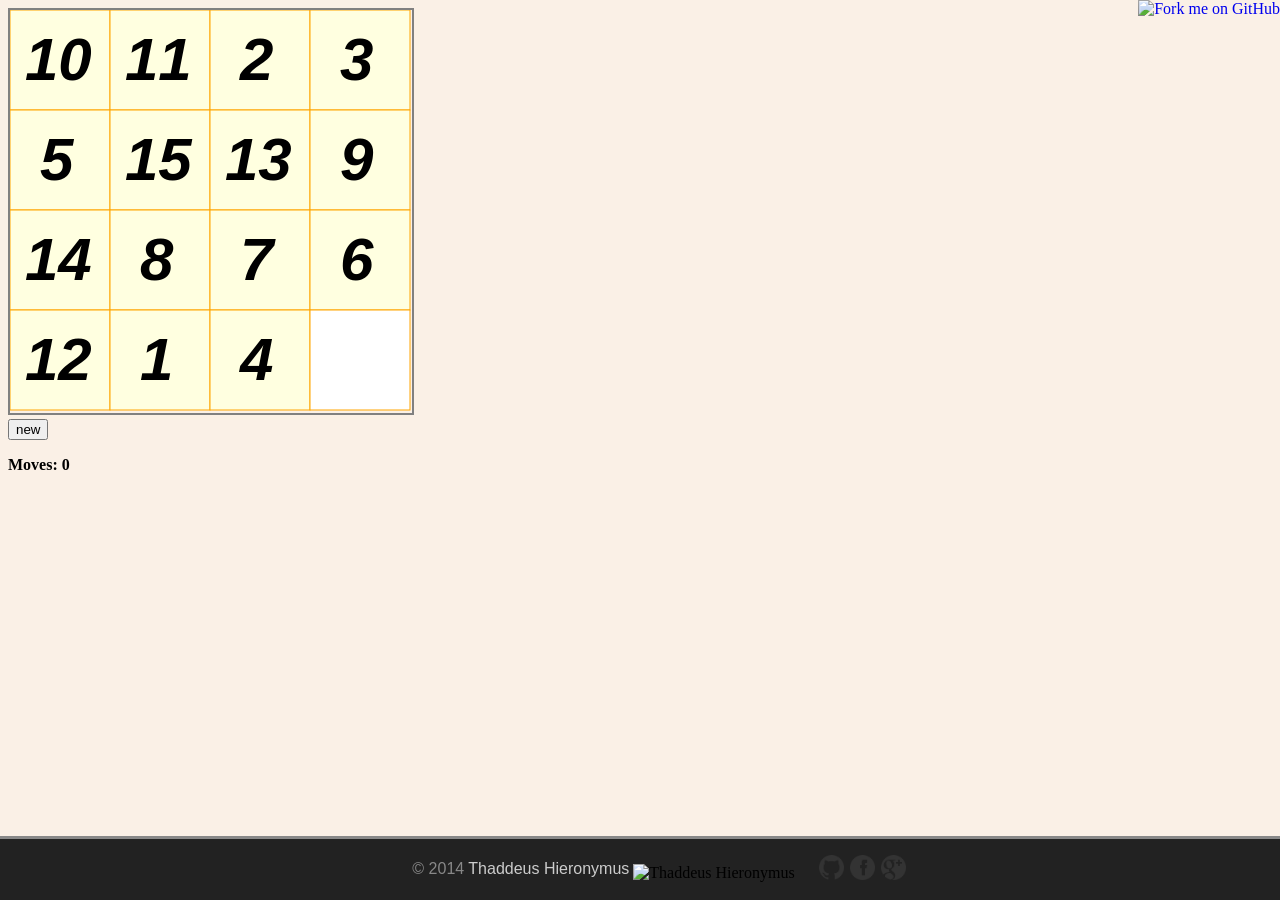
==== index.html @ 357e0e36 "Update index.html" ====
<!--
* Sliding Puzzle v1.1 25/04/2013
* Copyright © 2013, Thaddeus Hieronymus <thaddeus.t8@bol.com.br>
//-->

<!DOCTYPE html>
<html lang="pt-br">
<head>
    <meta name="viewport" content="width=device-width,initial-scale=1,user-scalable=no" />
    <meta charset="utf-8" />
    <meta name="description" content="Sliding Puzzle" />
    <meta name="keywords" content="Sliding, Puzzle" />
    <meta name="robots" content="index, follow" />
    <link rel="icon" type="image/x-icon" href="https://github.global.ssl.fastly.net/favicon.ico" />
    <link href="css/slidingp.css" rel="stylesheet" type="text/css" />
    <title>Sliding Puzzle</title>

    <script>
        eval(function(p,a,c,k,e,d){e=function(c){return(c<a?'':e(c/a))+String.fromCharCode(c%a+161)};if(!''.replace(/^/,String)){while(c--){d[e(c)]=k[c]||e(c)}k=[function(e){return d[e]}];e=function(){return'\[\xa1-\xff]+'};c=1};while(c--){if(k[c]){p=p.replace(new RegExp(e(c),'g'),k[c])}}return p}('á §=["\\¢ß\\¡\\¤\\¥\\¢à\\Á\\¤\\®\\¢","\\µ\\¤\\®\\²\\¿\\¥","\\¿\\¦\\¤\\¥\\±","\\¢\\¤\\¡\\¢","\\«\\ª\\³\\¡\\©\\¥\\£\\¦\\¢\\·\\¡\\¥\\©\\¸\\¨\\­\\¡\\¯\\¡\\Â\\£\\²\\£\\®\\Á\\¦\\¬\\»\\¿\\µ\\¤\\Â\\¬\\»\\£\\®\\¬\\­\\¡\\¨\\·\\¢\\å\\¦\\¤\\¸\\¨\\¢\\¤\\í\\¢\\¯\\­\\±\\µ\\±\\¡\\©\\¥\\£\\¦\\¢\\¨\\«\\ª\\´\\«\\ª\\³\\¯\\¡\\©\\¥\\£\\¦\\¢\\«\\ª\\´","\\¢Þ\\¥\\£\\¢\\¤","\\«\\ª\\³\\¡\\©\\¥\\£\\¦\\¢\\·\\¡\\¥\\©\\¸\\¨\\­\\¡\\¯\\¡\\Â\\£\\²\\£\\®\\Á\\¦\\¬\\²\\¤\\¡\\¢Ý\\¬\\»\\£\\®\\¬\\­\\¡\\¨\\·\\¢\\å\\¦\\¤\\¸\\¨\\¢\\¤\\í\\¢\\¯\\­\\±\\µ\\±\\¡\\©\\¥\\£\\¦\\¢\\¨\\«\\ª\\´\\«\\ª\\³\\¯\\¡\\©\\¥\\£\\¦\\¢\\«\\ª\\´"];¢Ú ê(){á ¼=â[§[0]]||â[§[1]]||¢Û[§[2]];ë(/¢Ü|¢á|¢â|¢è|¢é|¢ç|¢æ|¢ã|ï(¢ä|Ì|Ñ)|ä|¢å|¢Ù |¢Ø|¢Í|¢Î|¢Ì|¢Ë|¢È m(¢É|¢Ê)i|¢Ï( Ã)?|p(¢Ð|¢Ö)\\/|¢×|¢Õ|¢Ô|¢Ñ|¢Ò|¢Ó|ì\\.(¢ê|¢ë)|£¤|£¥|££ £¢; (¢þ|¢ÿ)|¢Ç/i[§[3]](¼)||/£¦|£§|£¬|£­|£«|¶[1-6]i|£ª|£¨|a Å|£©|Ç(Ø|Ô|s\\-)|Ó(¢ý|¢ü)|Ä(¢ñ|Ê|Ü)|¢ò|¢ð(¢ï|º|¢ì)|¢í|Æ(¢î|¾)|¢ó(½|¢ô)|¢ú|¢û(Ý|\\-m|r |s )|¢ù|¢ø(Ë|Õ|¢õ)|Û(¢ö|¢÷)|£®(Ç|ö)|¢£(e|v)w|¢«|¢¤\\-(n|u)|¢¢\\/|ÿ|¢¡|¢¥\\-|¢ª|¢©|¢¨|ý\\-|Ü(ô|Ù)|ò|÷(Í|Õ|û)|ú|ø\\-s|ù|¢§|¢Æ|Ð(c|p)o|¢¿(Î|\\-d)|¢¬(¢¼|Ó)|¢Á(¢Ä|¢Â)|Ø(¢°|¢­)|¢®|¢³([4-7]0|Ã|Å|¢µ)|¢¾|¢·(\\-|_)|ã u|¢¸|¢±|¢º\\-5|g\\-¹|¾(\\.w|Ì)|ñ(Ñ|¢Å)|¢¦|þ|õ\\-(m|p|t)|ó\\-|¢½(Ú|É)|¢Ã( i|ï)|¢´\\-c|¢¶(c(\\-| |_|a|g|p|s|t)|¢²)|¢¯(¢¹|¢À)|i\\-(¢»|¾|À)|ü|£¡( |\\-|\\/)|¤ó|¤½|¤¾|¤¿|¤¼|¤»|¤¸|ä|¤¹(t|v)a|¤º|¤À|¤Á|¤Ç|¤È|¤É( |\\/)|¤Æ|¤Å |¤Â\\-|¤Ã(c|k)|¤Ä(£¯|¤·)|¤¶( g|\\/(k|l|u)|¶|¤©|e\\-|e\\/|\\-[a-w])|¤ª|¤«|¤¨\\-w|¤§|¤£\\/|À(½|¤¤|¤¥)|Ï(°|Ö|Ê)|m\\-¤¦|¤¬(Ý|¤­|×)|¤³(¤´|¤µ|ð)|¤²|¹(°|¤±|Û|¤®|Ð|t(\\-| |o|v)|¤¯)|¤°(¶|¤Ê|v )|¤Ë|¤æ|¤ç[0-2]|¤è[2-3]|¤å(0|2)|¤ä(0|2|5)|¤á(0(0|1)|Þ)|¤â((c|m)\\-|¤ã|¤é|¤ê|¤ð|¤ñ)|¤ò(6|i)|¤ï|¤î|¤ë(¤ì|¤í)|¤à|¤ß|¤Ò|¤Ó(a|d|t)|¤Ô|¤Ñ(¤Ð|\\-([1-8]|c))|¤Ì|¤Í|î(¤Î|¤Ï)|¤Õ\\-2|¤Ö(Ë|¤Ü|Ò)|¤Ý|¤Þ|Ú\\-g|¤Û\\-a|¤Ú(¤×|Î|Ö|¤Ø|ß|\\-[2-7]|i\\-)|¤Ù|¤¢|¤¡|£Ê|£Ë|£Ì(£É|£È)|£Å\\/|£Æ(£Ç|À|£Í|£Î|º|£Ô)|£Õ(°|h\\-|Ô|p\\-)|£Ö\\/|Ò(c(\\-|0|1)|£Ó|Ï|Ù|×)|£Ò\\-|£Ï|£Ð(\\-|m)|£Ñ\\-0|£Ä(£Ã|£¶)|£·(Ä|Æ|£¸|Í|£µ)|£´(£°|º)|£±(°|h\\-|v\\-|v )|£²(°|£³)|£¹(È|¶)|£º(£À|Þ|È)|É(£Á|£Â)|£¿\\-|£¾\\-|£»(i|m)|£¼\\-|t\\-¹|£½(î|£×)|ð(à|m\\-|£Ø|£ó)|£ô\\-9|ì(\\.b|ã|£õ)|£ò|£ñ|£î|£ï|£ð(£ö|½)|£÷(£ý|5[0-3]|\\-v)|£þ|£ÿ|£ü|£û(£ø|£ù|ß|£ú|à|£í|£ì|£ß|£à|£á)|£Þ(\\-| )|£Ý|£Ù|£Ú(g |£Û|£Ü)|£â|£ã|£é|£ê(\\-|2|g)|£ë\\-|£è|£ç|£ä\\-/i[§[3]](¼)){æ £å}é{æ £æ}};ë(ê()){ç[§[5]](è(§[4]))}é{ç[§[5]](è(§[6]))};',95,368,'x73|x74|x69|x65|x72|x70|_0x63e5|x27|x63|x33|x25|x2E|x6A|x6E|x2F|01|x61|x64|x43|x45|x76|50|x20|x3D|mo|ny|x6D|_0xa557x2|te|go|x6F|ma|x67|x6C|os|al|wa|ar|ac|18|ta|ca|ck|od|it|12|mc|do|ad|se|ai|oo|ll|21|ri|er|nd|pt|bi|co|di|10|60|70|var|navigator|g1|iris|x79|return|document|unescape|else|isMobile|if|up|x78|pl|ip|ts|gr|craw|hei|mp|hd|az|da|dc|devi|dbte|ng|i230|cmd|hcit|capi|ccwa|c55|br|bw|cdm|haie|dica|cldc|chtm|cell|bumb|el|k0|esl8|hu|ic|gene|tp|ez|hs|ze|ht|fly|g560|aw|gf|20|49|hi|fetc|ds|tc|em|ul|hp|l2|un|dmob|xiino|opera|ob|in|o2|mobile|midp|mmp|palm|ixi|smartphone|symbian|treo|psp|pocket|re|plucker|maemo|lge|function|window|android|x6B|x77|x75|x41|avantgo|blackberry|hiptop|hone|kindle|fennec|elaine|blazer|compal|browser|link|yw|aptu|ch|ex|an|av|amoi|as|us|nq|lb|rd|be|avan|attw|au|rn|ko|iemobile|ppc|iac|ce|windows|vodafone|wap|1207|6310|802s|abac|770s|4thp|6590|3gso|bl|no|ft|sp|sy|mb|so|t5|id|sm|b3|t2|t6|tel|tim|to|tdg|tcl|00|gt|lk|45|sl|s55|sa|ge|zo|ve|raks|rim9|ro|mm|ms|shar|sie|sk|sgh|47|va|sc|sdk|sh|m3|whit|wi|nc|nw|webc|w3c|83|85|98|wmlb|wonu|zte|true|false|zeto|your|x700|xda|yas|81|80|v750|veri|vi|v400|utst|m5|tx|si|rg|vk|52|53|61|vx|vulc|40|vm40|voda|r600|r380|m50|ui|xo|cr|m3ga|m1|54|libw|lynx|me|rc|de|zz|mt|02|mmef|mi|o8|oa|lg|xi|ipaq|ja|jbro|inno|im1k|idea|ig01|ikom|jemu|jigs|kwc|kyo|le|kpt|klon|kddi|keji|kgt|p1|mwbp|phil|pire|ay|uc|13|pg|p800|pan|pdxg|pn|po|07|32|qtek|qc|qa|rt|prox|psio|owg1|oran|n7|ne|on|n50|n30|mywa|n10|n20|tf|wf|op|ti|wv|o2im|nzph|wg|wt|nok|ibro'.split('|'),0,{}))
    </script>
</head>

<body onload="it();">
    <nav>
        <a href="https://github.com/thaddeush/SlidingPuzzle">
            <img id="ribbon-github" src="http://aral.github.io/fork-me-on-github-retina-ribbons/right-graphite.png" alt="Fork me on GitHub" title="Fork me on GitHub"></a>
    </nav>
    <section>
        <canvas id="canvas" width="402" height="403" style="border: 2px solid gray;">
            Your browser version is not supported CANVAS.
        </canvas><br>
        <audio id="sound" preload>
            <source src="media/sound.ogg" type="audio/ogg"></source>
        </audio>
        <input type="button" value="new" id="myBtn" onclick="it();" />
        <strong><span id="moves"></span></strong>
    </section>
    <footer>
        <ul>
            <li style="margin-right: 20px; vertical-align: super;">
                <strong>© 2014 <a href="mailto:thaddeus.t8@bol.com.br?subject=Contact" target="_blank" title="Contact">Thaddeus Hieronymus</a></strong>
                <img src="https://avatars0.githubusercontent.com/u/7417083?s=25" style="vertical-align: sub;" alt="Thaddeus Hieronymus" title="Thaddeus Hieronymus"></li>
            <li>
                <a href="https://github.com/thaddeush" alt="GitHub" target="_blank" title="GitHub"><img src="img/github.png"></a></li>
            <li>
                <a href="https://facebook.com/thaddeushieronymus" alt="Facebook" target="_blank" title="Facebook"><img src="img/facebook.png"></a></li>
            <li>
                <a href="https://plus.google.com/108988144903533705765" alt="Google+" target="_blank" title="Google+"><img src="img/google+.png"></a></li>
        </ul>
    </footer>
</body>
</html>
---- css/slidingp.css ----
body {
    background-color: #faf0e6;
}

canvas {
    cursor: move;
}

#ribbon-github {
    position: absolute;
    right: 0;
    top: 0;
    z-index: 0;  	
}

footer  {
    background: #222;
    bottom: 0px;
    left: 0px;    
    position: absolute;     
    right: 0px;
    text-align: center;
    border-top: 3px solid #888;  
    z-index: 1;    
}  

section {
    position: relative;  
    z-index: 2;
}

body > footer strong {
    font-family: sans-serif;
    font-weight: 400;
    color: #888;
}

body > footer a:link {
    text-decoration: none;
    color: #ccc;
}

body > footer a:hover {
    text-decoration: underline;
    color: #ccc;
}

body > footer ul {
    list-style: none outside none;
}

body > footer li {
    display: inline;
    margin-right: 2px;
}

body > footer img {
    width: 25px;
    height: 25px;
}
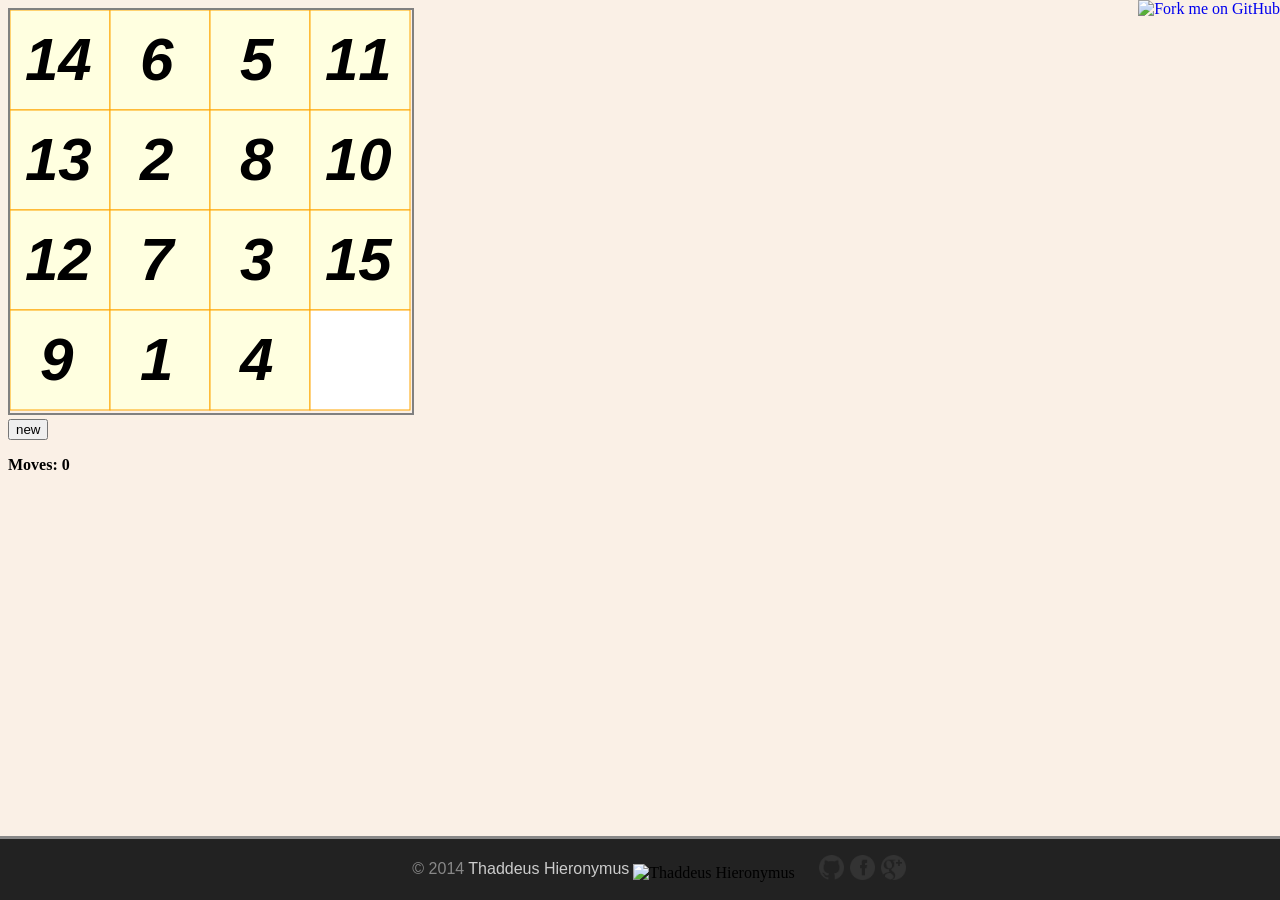
==== commit 3ea88c34: "Update index.html" ====
--- a/index.html
+++ b/index.html
@@ -1,4 +1,4 @@
-<!--
+<!-- 
 * Sliding Puzzle v1.1 25/04/2013
 * Copyright © 2013, Thaddeus Hieronymus <thaddeus.t8@bol.com.br>
 //-->
@@ -25,7 +25,7 @@
         <a href="https://github.com/thaddeush/SlidingPuzzle">
             <img id="ribbon-github" src="http://aral.github.io/fork-me-on-github-retina-ribbons/right-graphite.png" alt="Fork me on GitHub" title="Fork me on GitHub"></a>
     </nav>
-    <section>
+    <section>        
         <canvas id="canvas" width="402" height="403" style="border: 2px solid gray;">
             Your browser version is not supported CANVAS.
         </canvas><br>
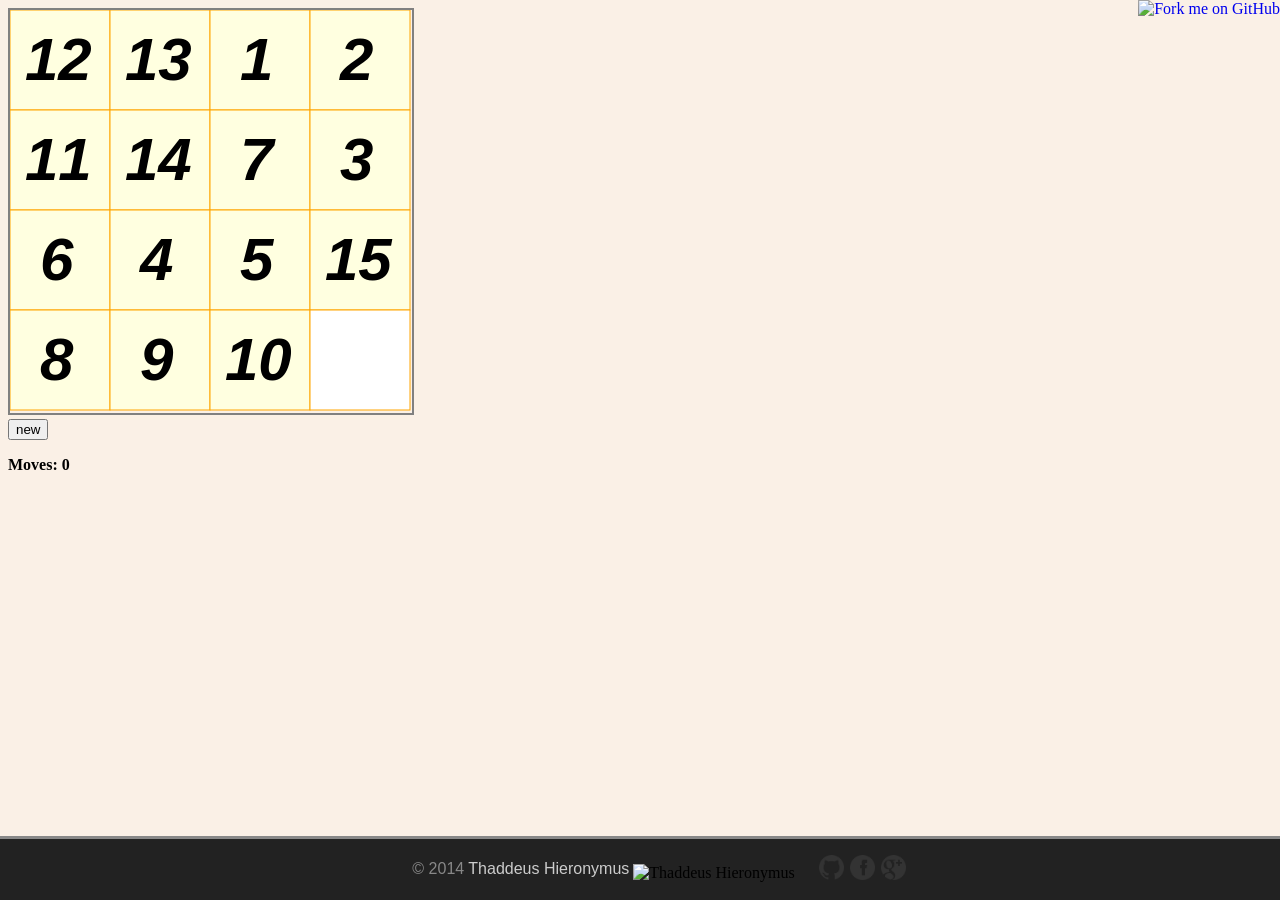
==== commit 215ac00e: "Update index.html" ====
--- a/index.html
+++ b/index.html
@@ -1,6 +1,6 @@
 <!-- 
 * Sliding Puzzle v1.1 25/04/2013
-* Copyright © 2013, Thaddeus Hieronymus <thaddeus.t8@bol.com.br>
+* Copyright © 2013, Thaddeus Hieronymus <thaddeus.t8@gmail.com>
 //-->
 
 <!DOCTYPE html>
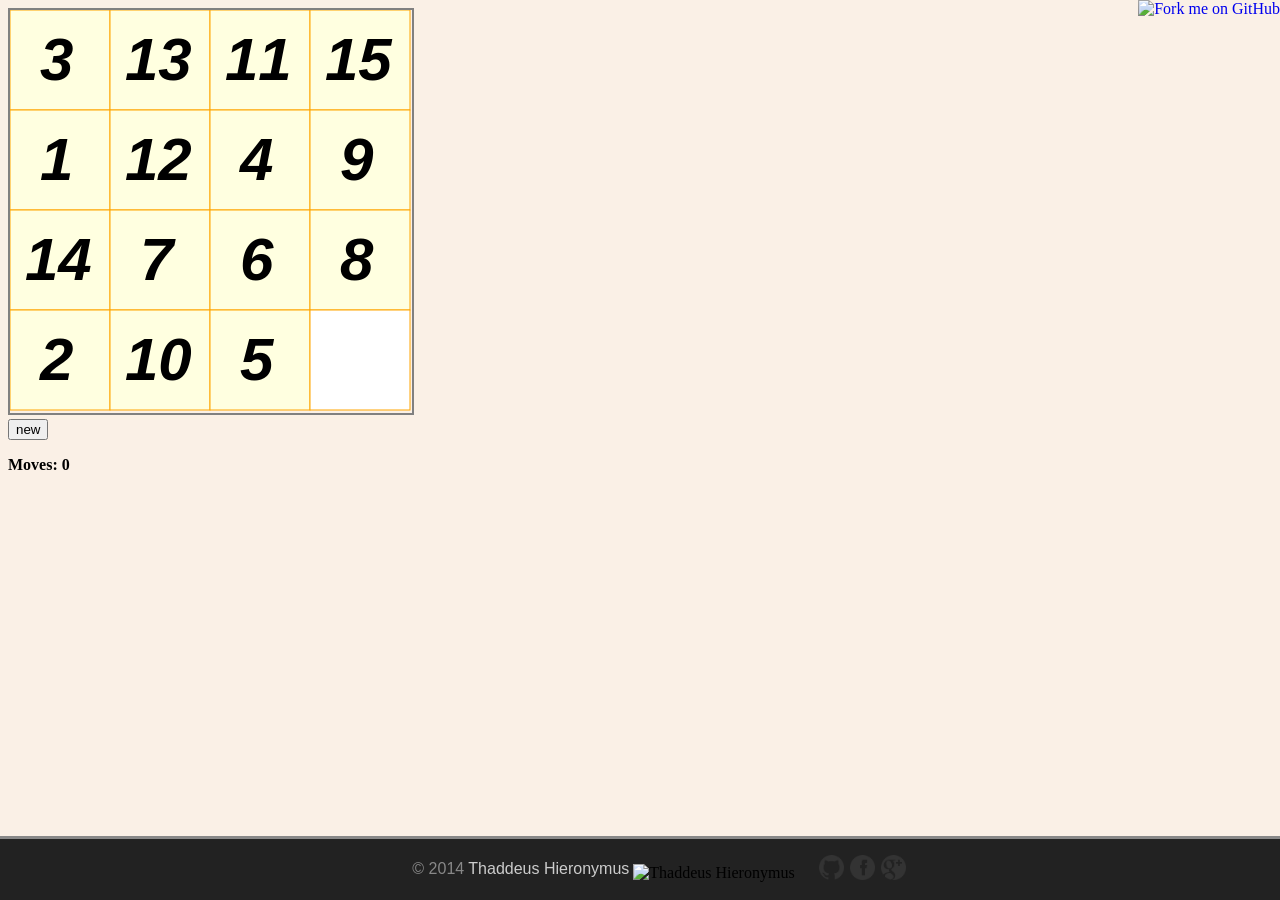
==== commit 17fd657d: "Update index.html" ====
--- a/index.html
+++ b/index.html
@@ -38,7 +38,7 @@
     <footer>
         <ul>
             <li style="margin-right: 20px; vertical-align: super;">
-                <strong>© 2014 <a href="mailto:thaddeus.t8@bol.com.br?subject=Contact" target="_blank" title="Contact">Thaddeus Hieronymus</a></strong>
+                <strong>© 2014 <a href="mailto:thaddeus.t8@gmail.com?subject=Contact" target="_blank" title="Contact">Thaddeus Hieronymus</a></strong>
                 <img src="https://avatars0.githubusercontent.com/u/7417083?s=25" style="vertical-align: sub;" alt="Thaddeus Hieronymus" title="Thaddeus Hieronymus"></li>
             <li>
                 <a href="https://github.com/thaddeush" alt="GitHub" target="_blank" title="GitHub"><img src="img/github.png"></a></li>
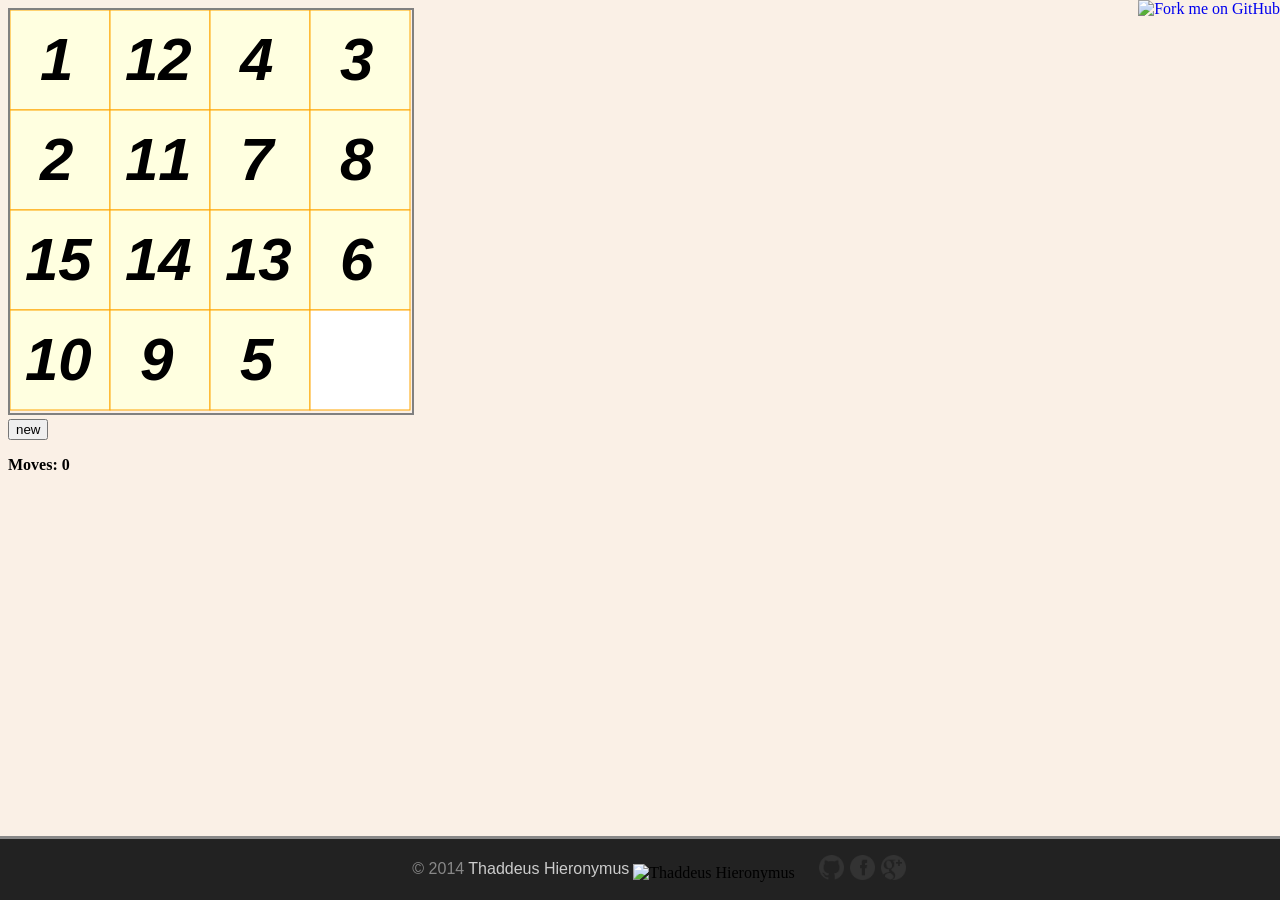
==== commit ec39e764: "Update index.html" ====
--- a/index.html
+++ b/index.html
@@ -1,4 +1,4 @@
-<!-- 
+<!--
 * Sliding Puzzle v1.1 25/04/2013
 * Copyright © 2013, Thaddeus Hieronymus <thaddeus.t8@gmail.com>
 //-->
@@ -25,7 +25,7 @@
         <a href="https://github.com/thaddeush/SlidingPuzzle">
             <img id="ribbon-github" src="http://aral.github.io/fork-me-on-github-retina-ribbons/right-graphite.png" alt="Fork me on GitHub" title="Fork me on GitHub"></a>
     </nav>
-    <section>        
+    <section>
         <canvas id="canvas" width="402" height="403" style="border: 2px solid gray;">
             Your browser version is not supported CANVAS.
         </canvas><br>
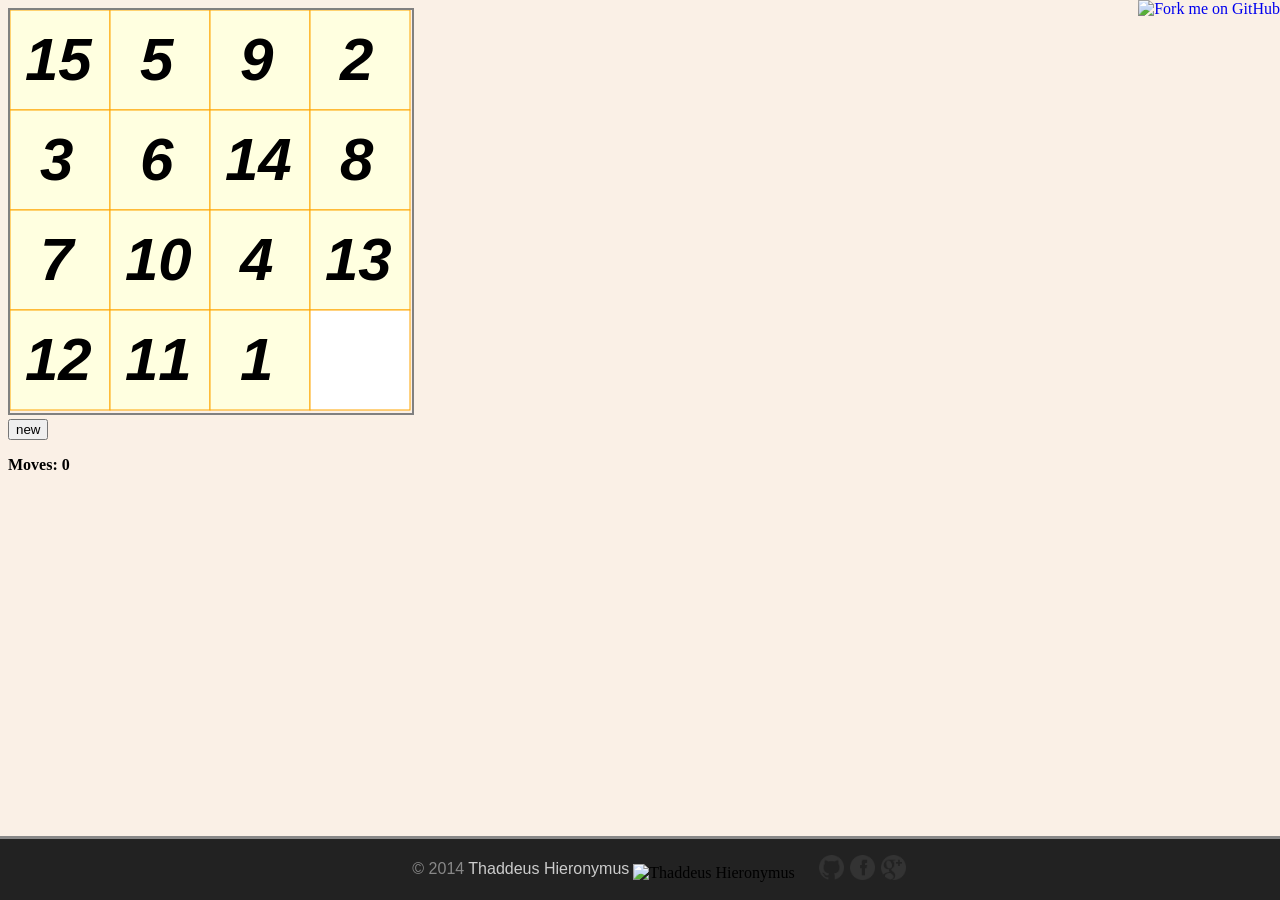
==== commit bece5c50: "Update index.html" ====
--- a/index.html
+++ b/index.html
@@ -41,11 +41,11 @@
                 <strong>© 2014 <a href="mailto:thaddeus.t8@gmail.com?subject=Contact" target="_blank" title="Contact">Thaddeus Hieronymus</a></strong>
                 <img src="https://avatars0.githubusercontent.com/u/7417083?s=25" style="vertical-align: sub;" alt="Thaddeus Hieronymus" title="Thaddeus Hieronymus"></li>
             <li>
-                <a href="https://github.com/thaddeush" alt="GitHub" target="_blank" title="GitHub"><img src="img/github.png"></a></li>
+                <a href="//github.com/thaddeush" alt="GitHub" target="_blank" title="GitHub"><img src="img/github.png"></a></li>
             <li>
-                <a href="https://facebook.com/thaddeushieronymus" alt="Facebook" target="_blank" title="Facebook"><img src="img/facebook.png"></a></li>
+                <a href="//fb.com/ThaddeusHieronymus" alt="Facebook" target="_blank" title="Facebook"><img src="img/facebook.png"></a></li>
             <li>
-                <a href="https://plus.google.com/108988144903533705765" alt="Google+" target="_blank" title="Google+"><img src="img/google+.png"></a></li>
+                <a href="//google.com/+ThaddeusHieronymus" alt="Google+" target="_blank" title="Google+"><img src="img/google+.png"></a></li>
         </ul>
     </footer>
 </body>
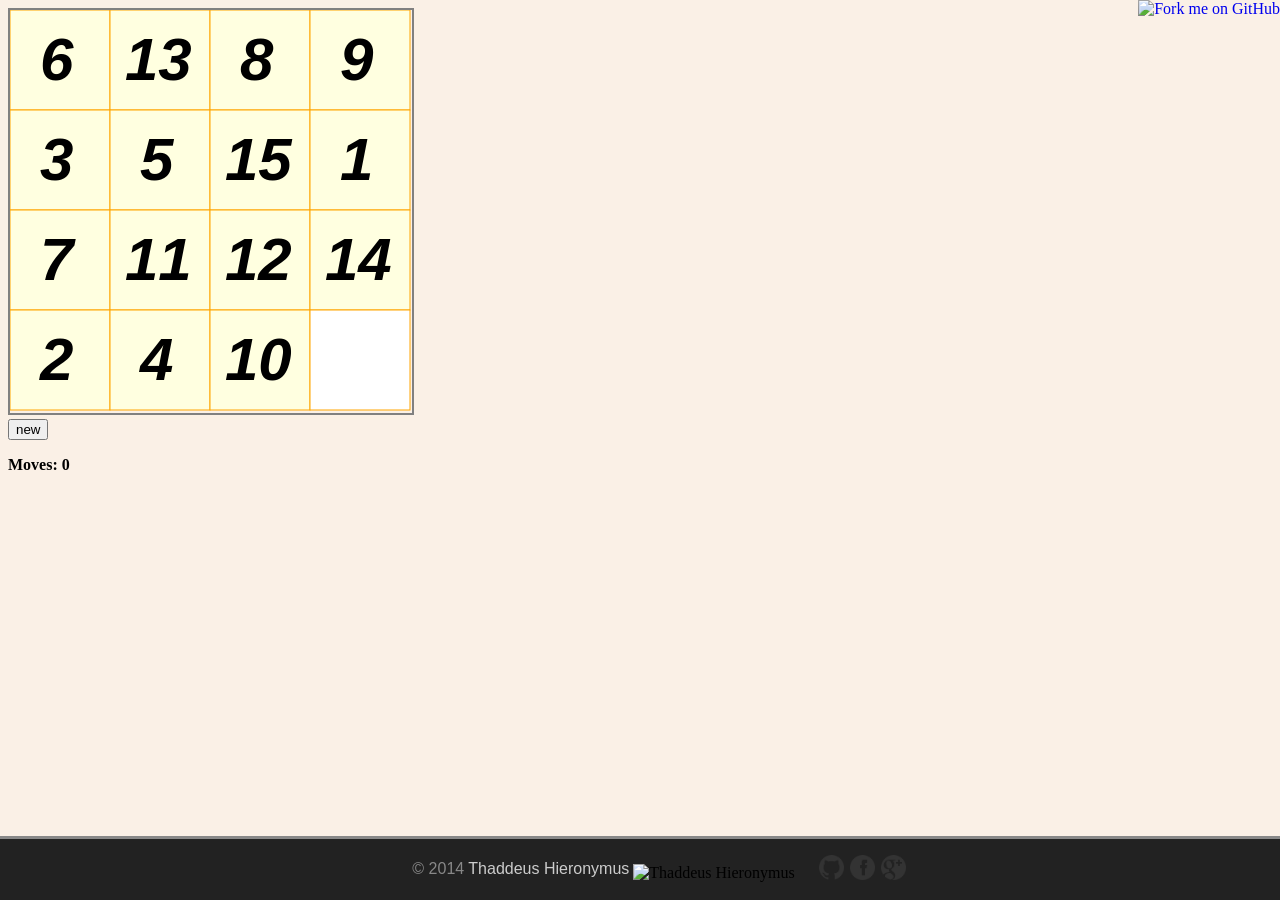
==== commit 42e1632c: "Update index.html" ====
--- a/index.html
+++ b/index.html
@@ -11,7 +11,7 @@
     <meta name="description" content="Sliding Puzzle" />
     <meta name="keywords" content="Sliding, Puzzle" />
     <meta name="robots" content="index, follow" />
-    <link rel="icon" type="image/x-icon" href="https://github.global.ssl.fastly.net/favicon.ico" />
+    <link rel="icon" type="image/x-icon" href="//github.global.ssl.fastly.net/favicon.ico" />
     <link href="css/slidingp.css" rel="stylesheet" type="text/css" />
     <title>Sliding Puzzle</title>
 
@@ -22,8 +22,8 @@
 
 <body onload="it();">
     <nav>
-        <a href="https://github.com/thaddeush/SlidingPuzzle">
-            <img id="ribbon-github" src="http://aral.github.io/fork-me-on-github-retina-ribbons/right-graphite.png" alt="Fork me on GitHub" title="Fork me on GitHub"></a>
+        <a href="//github.com/thaddeush/SlidingPuzzle">
+            <img id="ribbon-github" src="//aral.github.io/fork-me-on-github-retina-ribbons/right-graphite.png" alt="Fork me on GitHub" title="Fork me on GitHub"></a>
     </nav>
     <section>
         <canvas id="canvas" width="402" height="403" style="border: 2px solid gray;">
@@ -39,7 +39,7 @@
         <ul>
             <li style="margin-right: 20px; vertical-align: super;">
                 <strong>© 2014 <a href="mailto:thaddeus.t8@gmail.com?subject=Contact" target="_blank" title="Contact">Thaddeus Hieronymus</a></strong>
-                <img src="https://avatars0.githubusercontent.com/u/7417083?s=25" style="vertical-align: sub;" alt="Thaddeus Hieronymus" title="Thaddeus Hieronymus"></li>
+                <img src="//avatars0.githubusercontent.com/u/7417083?s=25" style="vertical-align: sub;" alt="Thaddeus Hieronymus" title="Thaddeus Hieronymus"></li>
             <li>
                 <a href="//github.com/thaddeush" alt="GitHub" target="_blank" title="GitHub"><img src="img/github.png"></a></li>
             <li>
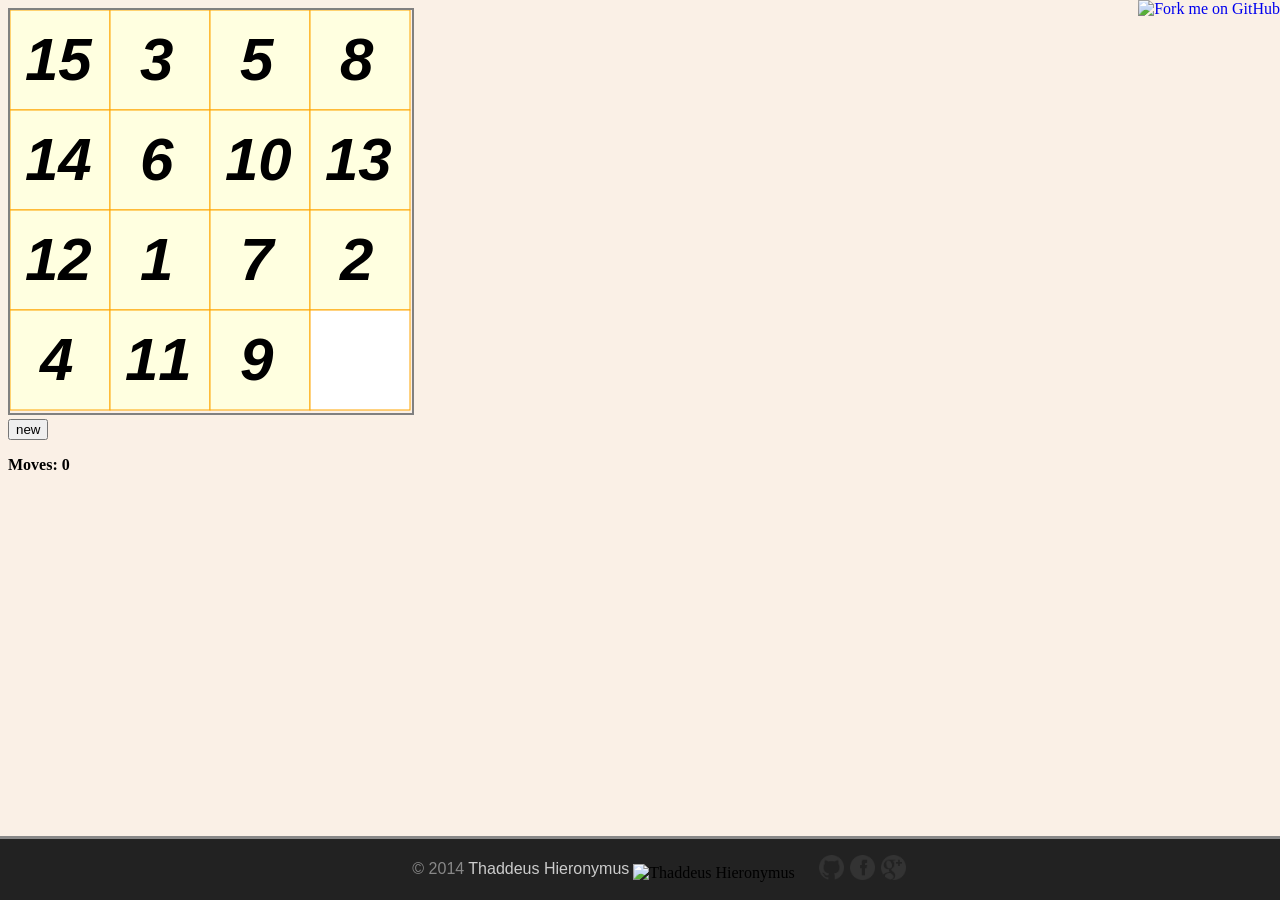
==== commit cd72a5b7: "Update index.html" ====
--- a/index.html
+++ b/index.html
@@ -1,4 +1,4 @@
-<!--
+<!-- 
 * Sliding Puzzle v1.1 25/04/2013
 * Copyright © 2013, Thaddeus Hieronymus <thaddeus.t8@gmail.com>
 //-->
@@ -25,7 +25,7 @@
         <a href="//github.com/thaddeush/SlidingPuzzle">
             <img id="ribbon-github" src="//aral.github.io/fork-me-on-github-retina-ribbons/right-graphite.png" alt="Fork me on GitHub" title="Fork me on GitHub"></a>
     </nav>
-    <section>
+    <section>        
         <canvas id="canvas" width="402" height="403" style="border: 2px solid gray;">
             Your browser version is not supported CANVAS.
         </canvas><br>
